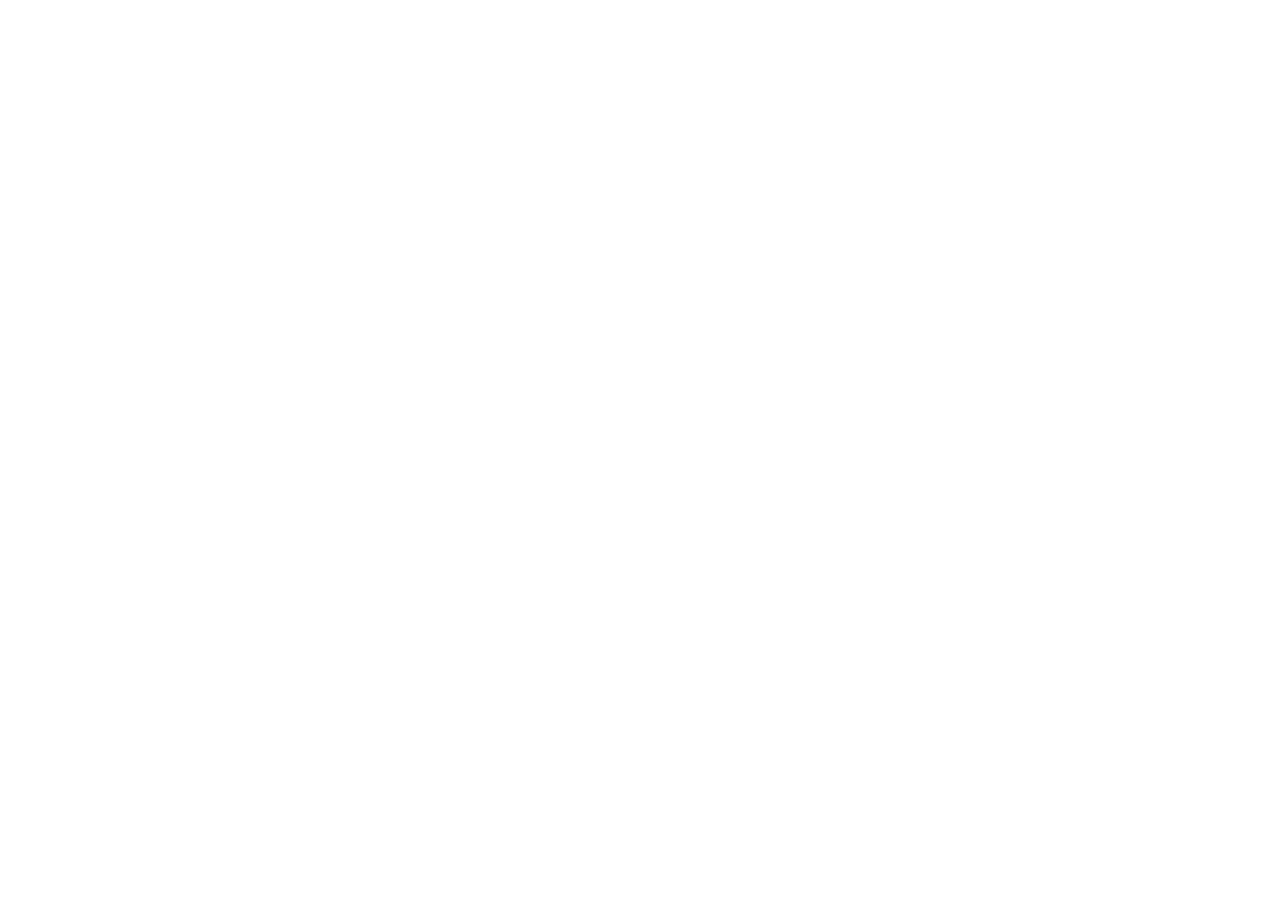
==== index.html @ eb9be371 "Work on cloud9" ====
<DOCTYPE html>
    <html lang="en">

    <head>
        <meta charset="utf-8" />
        <meta name="viewport" content="width=device-width, initial-scale=1" />
        <title>Dougal Blogs</title>
        <link rel="stylesheet" href="css/setup.css" />
        <!--
        <link rel="stylesheet" href="http://maxcdn.bootstrapcdn.com/bootstrap/3.3.7/css/bootstrap.min.css">
        <script src="https://ajax.googleapis.com/ajax/libs/jquery/1.12.4/jquery.min.js"></script>
        <script src="http://maxcdn.bootstrapcdn.com/bootstrap/3.3.7/js/bootstrap.min.js"></script>
        -->
    </head>

    <body>
         <!--
        <div id="thestuff">
            <div id="header">
                <img src="images/banner_edit1.jpg" alt="A field of cows" style="height:100%;width:100%" />
            </div>
            <div id="navbar">home about catagories</div>
            <div id="carosel">pictures</div>
            <div id="tableContainer">
                <div id="tableRow">
                    <div id="blog1">#1</div>
                    <div id="blog2">#2</div>
                </div>
                <div id="tableRow">
                    <div id="blog3">#3</div>
                    <div id="blog4">#4</div>
                </div>
            </div>
            <div id="footer">copyright </div>
        </div>
        -->
    </body>

    </html>
---- css/setup.css ----
body {
    font-size: small;
    color: white;
    background-image: images/astroturf.jpg;
}

#thestuff {
    width: 80%;
    display: auto;
    
}

#header{
    background-color: red;
    width: 100%;
    height: 20%;
    margin: 0px 0px 5px 0px;
}

#navbar{
    background-color: blue;
    width: 100%;
    height: 5%;
    margin: 0px 0px 5px 0px;
}

#carosel{
    background-color: green;
    margin: 0px 0px 5px 0px;
    width: 100%;
    height: 40%;
}

div#tableContainer {
    display: table;
    border-spacing: 10px;
    width: 100%;
}

div#tableRow {
    display: table-row;
    width: 100%;
}

#blog1 {
    display: table-cell;
    width: auto;
    background-color: purple;
    padding: 15%;
}

#blog2 {
    display: table-cell;
    width: auto;
    background-color: aqua;
    padding: 15%;
}

#blog3 {
    display: table-cell;
    width: auto;
    background-color: black;
    padding: 15%;
}

#blog4 {
    display: table-cell;
    width: auto;
    background-color: magenta;
    padding: 15%;
}
    
#footer{
    background-color: orange;
    margin: 0px 5px 5px 5px;
}
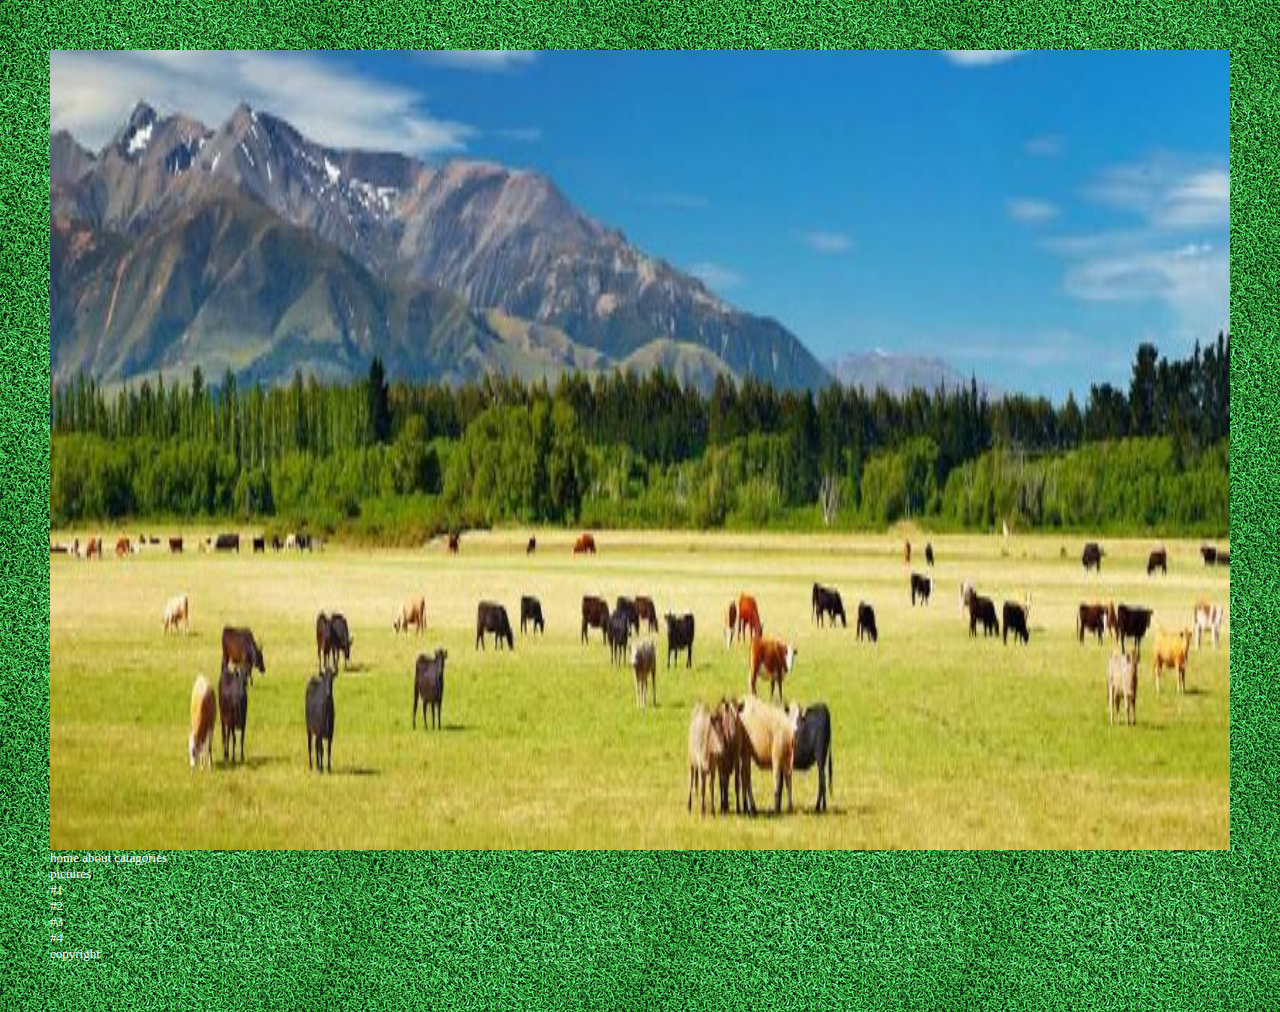
==== commit f4a018b6: "Work on cloud9" ====
--- a/index.html
+++ b/index.html
@@ -1,39 +1,41 @@
 <DOCTYPE html>
-    <html lang="en">
+<html lang="en">
 
-    <head>
-        <meta charset="utf-8" />
-        <meta name="viewport" content="width=device-width, initial-scale=1" />
-        <title>Dougal Blogs</title>
-        <link rel="stylesheet" href="css/setup.css" />
-        <!--
-        <link rel="stylesheet" href="http://maxcdn.bootstrapcdn.com/bootstrap/3.3.7/css/bootstrap.min.css">
-        <script src="https://ajax.googleapis.com/ajax/libs/jquery/1.12.4/jquery.min.js"></script>
-        <script src="http://maxcdn.bootstrapcdn.com/bootstrap/3.3.7/js/bootstrap.min.js"></script>
-        -->
-    </head>
+<head>
+	<meta charset="utf-8" />
+	<meta name="viewport" content="width=device-width, initial-scale=1" />
+	<title>Dougal Blogs</title>
+	<link rel="stylesheet" href="css/setup.css" />        
+	<link rel="stylesheet" href="css/bootstrap-theme.css">
+	<script src="https://ajax.googleapis.com/ajax/libs/jquery/1.12.4/jquery.min.js"></script>
+	<script src="http://maxcdn.bootstrapcdn.com/bootstrap/3.3.7/js/bootstrap.min.js"></script>
+   
+</head>
 
-    <body>
-         <!--
-        <div id="thestuff">
-            <div id="header">
-                <img src="images/banner_edit1.jpg" alt="A field of cows" style="height:100%;width:100%" />
-            </div>
-            <div id="navbar">home about catagories</div>
-            <div id="carosel">pictures</div>
-            <div id="tableContainer">
-                <div id="tableRow">
-                    <div id="blog1">#1</div>
-                    <div id="blog2">#2</div>
-                </div>
-                <div id="tableRow">
-                    <div id="blog3">#3</div>
-                    <div id="blog4">#4</div>
-                </div>
-            </div>
-            <div id="footer">copyright </div>
-        </div>
-        -->
-    </body>
-
-    </html>
+<body>         
+	<div id="page" class="container">
+		<div id="header">
+			<img src="images/banner_edit1.jpg" alt="A field of cows" style="height:100%;width:100%" />
+		</div>
+		<div id="navbar">home about catagories</div>
+		<div id="carosel">pictures</div>
+		
+		
+		
+		<div id="tableContainer">
+			<div id="tableRow">
+				<div id="blog1">#1</div>
+				<div id="blog2">#2</div>
+			</div>
+			<div id="tableRow">
+				<div id="blog3">#3</div>
+				<div id="blog4">#4</div>
+			</div>
+		</div>
+		
+		
+		
+		<div id="footer">copyright </div>
+	</div>       
+</body>
+</html>
--- a/css/setup.css
+++ b/css/setup.css
@@ -1,9 +1,119 @@
 body {
-    font-size: small;
-    color: white;
-    background-image: images/astroturf.jpg;
+	background-image: url(../images/astroturf.jpg);
+    margin: 50px;
 }
 
+#menu {
+    padding-right: 3%;
+    padding-left:  1%;
+}
+
+#logo a h3{
+    color: white;
+    font-size: 150%;
+}
+
+.container {
+    font-size: small;
+    color: white;	
+    background-image: url(../images/astroturf.jpg);
+}
+
+.img-thumbnail {
+	background-image: url(../images/astroturf.jpg);
+	border-width: 0px;
+}
+
+.navbar-default {
+    background-color: #289448;
+    border-color: #289448;
+}
+.navbar-default .navbar-brand {
+    color: #e1f4e7;
+}
+.navbar-default .navbar-brand:hover,
+.navbar-default .navbar-brand:focus {
+    color: #3f493c;
+}
+.navbar-default .navbar-text {
+    color: #e1f4e7;
+}
+.navbar-default .navbar-nav > li > a {
+    color: #e1f4e7;
+}
+.navbar-default .navbar-nav > li > a:hover,
+.navbar-default .navbar-nav > li > a:focus {
+    color: #3f493c;
+}
+.navbar-default .navbar-nav > li > .dropdown-menu {
+    background-color: #289448;
+}
+.navbar-default .navbar-nav > li > .dropdown-menu > li > a {
+    color: #e1f4e7;
+}
+.navbar-default .navbar-nav > li > .dropdown-menu > li > a:hover,
+.navbar-default .navbar-nav > li > .dropdown-menu > li > a:focus {
+    color: #3f493c;
+    background-color: #289448;
+}
+.navbar-default .navbar-nav > li > .dropdown-menu > li > .divider {
+    background-color: #289448;
+}
+.navbar-default .navbar-nav .open .dropdown-menu > .active > a,
+.navbar-default .navbar-nav .open .dropdown-menu > .active > a:hover,
+.navbar-default .navbar-nav .open .dropdown-menu > .active > a:focus {
+    color: #3f493c;
+    background-color: #289448;
+}
+.navbar-default .navbar-nav > .active > a,
+.navbar-default .navbar-nav > .active > a:hover,
+.navbar-default .navbar-nav > .active > a:focus {
+    color: #3f493c;
+    background-color: #289448;
+}
+.navbar-default .navbar-nav > .open > a,
+.navbar-default .navbar-nav > .open > a:hover,
+.navbar-default .navbar-nav > .open > a:focus {
+    color: #3f493c;
+    background-color: #289448;
+}
+.navbar-default .navbar-toggle {
+    border-color: #289448;
+}
+.navbar-default .navbar-toggle:hover,
+.navbar-default .navbar-toggle:focus {
+    background-color: #289448;
+}
+.navbar-default .navbar-toggle .icon-bar {
+    background-color: #e1f4e7;
+}
+.navbar-default .navbar-collapse,
+.navbar-default .navbar-form {
+    border-color: #e1f4e7;
+}
+.navbar-default .navbar-link {
+    color: #e1f4e7;
+}
+.navbar-default .navbar-link:hover {
+    color: #3f493c;
+}
+
+@media (max-width: 767px) {
+    .navbar-default .navbar-nav .open .dropdown-menu > li > a {
+        color: #e1f4e7;
+    }
+    .navbar-default .navbar-nav .open .dropdown-menu > li > a:hover,
+    .navbar-default .navbar-nav .open .dropdown-menu > li > a:focus {
+        color: #3f493c;
+    }
+    .navbar-default .navbar-nav .open .dropdown-menu > .active > a,
+    .navbar-default .navbar-nav .open .dropdown-menu > .active > a:hover,
+    .navbar-default .navbar-nav .open .dropdown-menu > .active > a:focus {
+        color: #3f493c;
+        background-color: #289448;
+    }
+}
+/*
 #thestuff {
     width: 80%;
     display: auto;
@@ -73,4 +183,4 @@
 #footer{
     background-color: orange;
     margin: 0px 5px 5px 5px;
-}+} */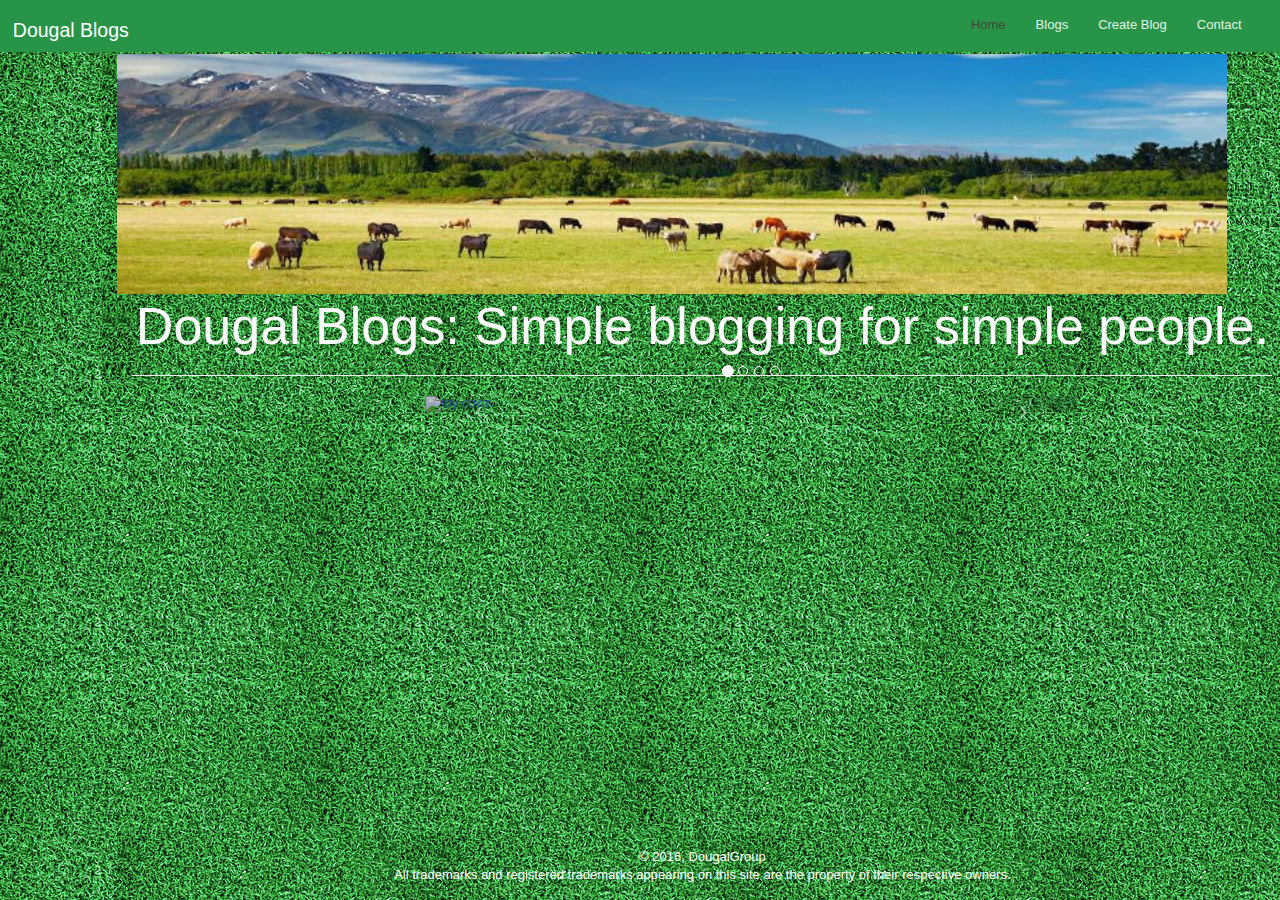
==== commit 7744ff1d: "Late nite thursday stuff" ====
--- a/index.html
+++ b/index.html
@@ -1,41 +1,109 @@
-<DOCTYPE html>
+<!DOCTYPE html>
 <html lang="en">
-
 <head>
 	<meta charset="utf-8" />
 	<meta name="viewport" content="width=device-width, initial-scale=1" />
 	<title>Dougal Blogs</title>
-	<link rel="stylesheet" href="css/setup.css" />        
-	<link rel="stylesheet" href="css/bootstrap-theme.css">
+	<link rel="stylesheet" href="https://netdna.bootstrapcdn.com/bootstrap/3.3.6/css/bootstrap.min.css"/>
+	<link rel="stylesheet" href="css/bootstrap-navbar-theme.css"/>
+	<link rel="stylesheet" href="css/site.css" />
+	<link rel="icon" href="images/cows.png">
 	<script src="https://ajax.googleapis.com/ajax/libs/jquery/1.12.4/jquery.min.js"></script>
-	<script src="http://maxcdn.bootstrapcdn.com/bootstrap/3.3.7/js/bootstrap.min.js"></script>
-   
+	<script src="https://netdna.bootstrapcdn.com/bootstrap/3.3.6/js/bootstrap.min.js"></script>
+	<script src="js/site.js"></script>
 </head>
-
-<body>         
+<body>
 	<div id="page" class="container">
-		<div id="header">
-			<img src="images/banner_edit1.jpg" alt="A field of cows" style="height:100%;width:100%" />
-		</div>
-		<div id="navbar">home about catagories</div>
-		<div id="carosel">pictures</div>
-		
-		
-		
-		<div id="tableContainer">
-			<div id="tableRow">
-				<div id="blog1">#1</div>
-				<div id="blog2">#2</div>
+		<header class="row col-md-12">
+			<div id="menu" class="navbar navbar-default navbar-fixed-top">
+				<div class="navbar-header">
+					<button class="btn btn-success navbar-toggle"
+								   data-toggle="collapse"
+								   data-target=".navbar-collapse"><span class="glyphicon
+								   glyphicon-menu-hamburger"></span></button>
+					<div id="logo">
+						<a href='index.html'><h3>Dougal Blogs</h3></a>
+					</div>
+				</div>
+				<div class="navbar-collapse collapse">
+					<ul class="nav navbar-nav navbar-right">
+						<li class="nav active"><a href="index.html">Home</a></li>
+						<li class="nav"><a href="bloglist.html">Blogs</a></li>
+						<li class="nav"><a href="createBlog.html">Create Blog</a></li>
+						<li class="nav"><a href="contactUs.html">Contact</a></li>
+					</ul>
+				</div>
 			</div>
-			<div id="tableRow">
-				<div id="blog3">#3</div>
-				<div id="blog4">#4</div>
+			<div id="banner" class="row">
+				<img src="images/banner_edit1.jpg" alt="banner" class="col-md-12 col-lg-12 img-thumbnail"/>
 			</div>
-		</div>
-		
-		
-		
-		<div id="footer">copyright </div>
-	</div>       
+		</header>		
+		<section id="body"  class="container">
+			<div id="title" class="">
+				<h1>Dougal Blogs: Simple blogging for simple people.<h1>
+			</div>			
+			<hr/>
+			<div class="row hidden-xs">
+				<div class="col-sm-7 col-sm-offset-3">
+				<div id="theCarousel" class="carousel slide" data-interval="3000">				
+				<ol class="carousel-indicators">
+					<li data-target="#theCarousel" data-slide-to="0" class="active"></li>
+					<li data-target="#theCarousel" data-slide-to="1"></li>
+					<li data-target="#theCarousel" data-slide-to="2"></li>
+					<li data-target="#theCarousel" data-slide-to="3"></li>
+				</ol>				
+					<div class="carousel-inner">
+						<div class="item active">
+							<a href="bloglist.html">
+							<img src="images/topics/cow01.jpg" alt="toy cows" class="img-responsive"/>
+							<div class="carousel-caption">
+								<h4>IT</h4>
+								<p>Rants on computers</p>
+							</div>
+							</a>							
+						</div>
+						<div class="item">
+							<a href="bloglist.html">
+							<img src="images/topics/carefulnow.jpg" alt="careful now" class="img-responsive"/>
+							<div class="carousel-caption">
+								<h4>Politics</h4>
+								<p>Discussions on politics</p>
+							</div>
+							</a>
+						</div>
+						<div class="item">
+							<a href="bloglist.html">
+								<img src="images/topics/dougalflag.jpg" alt="flag" class="img-responsive"/>
+								<div class="carousel-caption">
+									<h4>Sport</h4>
+									<p>Fun with sport</p>
+								</div>
+							</a>
+						</div>
+						<div class="item">
+							<a href="bloglist.html">
+							<img src="images/topics/tv.jpg" alt="sign" class="img-responsive"/>
+							<div class="carousel-caption">
+								<h4>TV</h4>
+								<p>Chat about shows</p>
+							</div>
+							</a>
+						</div>
+					</div>
+					
+					<a href="#theCarousel" class="carousel-control left" data-slide="prev"><span class="icon-prev"></span></a>
+					<a href="#theCarousel" class="carousel-control right" data-slide="next"><span class="icon-next"></span></a>
+					
+				</div>
+				</div>
+			</div>			
+		</section>
+		<footer class="container">
+            © 2016, DougalGroup
+            <br>
+            All trademarks and registered trademarks appearing on 
+            this site are the property of their respective owners.
+		</footer>
+	</div>
 </body>
-</html>
+</html>--- a/css/site.css
+++ b/css/site.css
@@ -0,0 +1,163 @@
+body {
+	background-image: url(../images/astroturf.jpg);
+    font-size: small;
+    margin-top: 50px;
+    margin-left: 8%;
+    margin-right: 0px;
+    margin-bottom: 80px;
+	position: absolute;
+	color:	white;
+}
+
+footer
+{  
+  color:            	#ffffff;
+  text-align:       	center;
+  padding:          	15px;
+  margin:               40px 0px 0px 0px;
+  font-size:        	200%;
+  position: 			fixed;
+  bottom:				0;
+  
+}
+
+input, select, textarea {
+	color: #555555;
+}
+
+legend {
+	color: white;
+	font-size: 300%
+}
+
+form fieldset div label{
+	font-size: 200%;
+}
+
+#form1 label.error {
+    color: yellow;
+    font-size: large;
+    font-weight: bold;
+    display: inline;
+    margin: 4px 0 5px 0px;
+    padding: 0;
+    text-align: right;
+    width: 400px;
+}
+
+.carousel-inner > .item > img {
+    margin: 0 auto;
+}
+
+#menu {
+    padding-right: 3%;
+    padding-left:  1%;
+}
+
+#logo a h3{
+    color: white;
+    font-size: 150%;
+}
+
+section div h1{
+    font-size: 400%;
+	text-align: center;
+}
+
+#bloggers {
+	text-align: center;
+}
+
+.carousel-caption h4, .carousel-caption p   {
+	color: yellow;
+    font-weight: bold;
+    font-size: large;
+}
+
+.container {
+    font-size: small;
+    color: white;	
+    background-image: url(../images/astroturf.jpg);
+}
+
+.img-thumbnail {
+	background-image: url(../images/astroturf.jpg);
+	border-width: 0px;
+}
+
+.img-circle {
+    margin: 10px;
+    border: ridge yellow 5px;
+}
+
+/*
+#thestuff {
+    width: 80%;
+    display: auto;
+    
+}
+
+#header{
+    background-color: red;
+    width: 100%;
+    height: 20%;
+    margin: 0px 0px 5px 0px;
+}
+
+#navbar{
+    background-color: blue;
+    width: 100%;
+    height: 5%;
+    margin: 0px 0px 5px 0px;
+}
+
+#carosel{
+    background-color: green;
+    margin: 0px 0px 5px 0px;
+    width: 100%;
+    height: 40%;
+}
+
+div#tableContainer {
+    display: table;
+    border-spacing: 10px;
+    width: 100%;
+}
+
+div#tableRow {
+    display: table-row;
+    width: 100%;
+}
+
+#blog1 {
+    display: table-cell;
+    width: auto;
+    background-color: purple;
+    padding: 15%;
+}
+
+#blog2 {
+    display: table-cell;
+    width: auto;
+    background-color: aqua;
+    padding: 15%;
+}
+
+#blog3 {
+    display: table-cell;
+    width: auto;
+    background-color: black;
+    padding: 15%;
+}
+
+#blog4 {
+    display: table-cell;
+    width: auto;
+    background-color: magenta;
+    padding: 15%;
+}
+    
+#footer{
+    background-color: orange;
+    margin: 0px 5px 5px 5px;
+} */